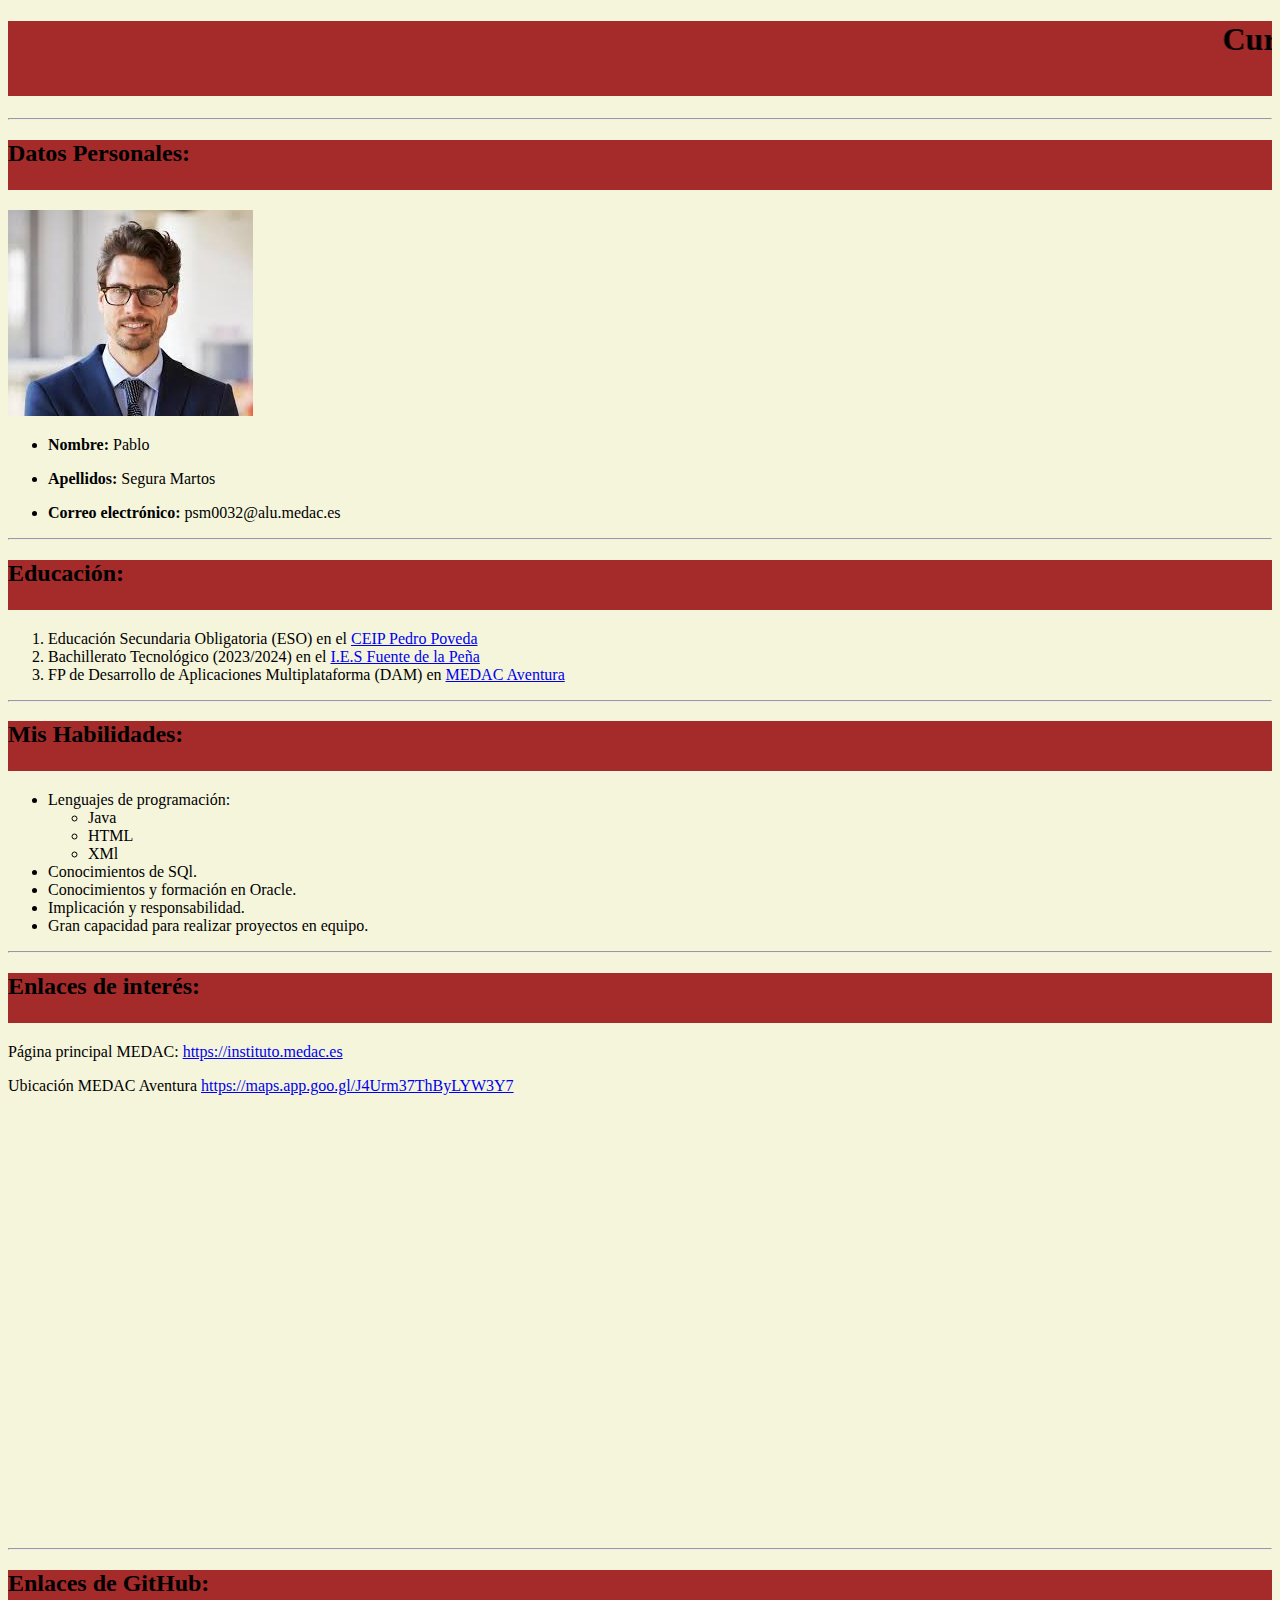
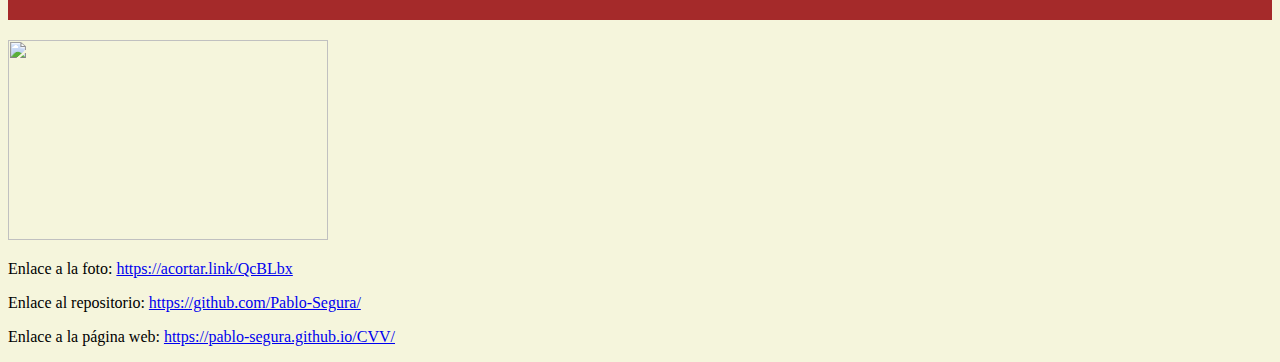
==== Curriculum/index.html @ e93ecfa3 "Update index.html" ====
<!DOCTYPE html>
<html lang="en">

<head>
    <meta charset="UTF-8">
    <meta name="viewport" content="width=device-width, initial-scale=1.0">
    <title>Curriculum</title>
    <link rel="stylesheet" href="css/style.css">
</head>

<body>
    <h1 class="titulo"><marquee>Curriculum Vitae de Pablo Segura Martos</marquee></h1>

    <hr>
    <div>
        <h2>Datos Personales:</h2><b></b>
        <p><img src="./img/fotocurriculum.jpg"></p>

        <ul>
            <li><b>Nombre:</b> Pablo</li>
        </ul>
        <ul>
            <li><b>Apellidos:</b> Segura Martos</li>
        </ul>
        <ul>
            <li><b>Correo electrónico:</b> psm0032@alu.medac.es
            </li>
        </ul>

    </div>
    <hr>
    <h2>Educación:</h2><b></b>

    <ol>
        <li>Educación Secundaria Obligatoria (ESO) en el <a href="https://colegiopedropoveda.org/" target="_blank">CEIP
                Pedro Poveda</a></li>

        <li>Bachillerato Tecnológico (2023/2024) en el <a href="https://www.iesfuente.com" target="_blank">I.E.S Fuente
                de la Peña</a></li>
        <li>FP de Desarrollo de Aplicaciones Multiplataforma (DAM) en <a href="https://medac.es/fp-jaen/calle-huelma-36"
                target="_blank">MEDAC Aventura</a></li>
    </ol>
    <hr>
    <h2>Mis Habilidades:</h2><b></b>
    <ul>
        <li>Lenguajes de programación: </li>
        <ul>
            <li>Java</li>
            <li>HTML</li>
            <li>XMl</li>
        </ul>
        <li>Conocimientos de SQl.</li>
        <li>Conocimientos y formación en Oracle.</li>
        <li>Implicación y responsabilidad. </li>
        <li>Gran capacidad para realizar proyectos en equipo.</li>
    </ul>

<hr>

<h2>Enlaces de interés:</h2><b></b>

<p>Página principal MEDAC: <a href="https://instituto.medac.es/" target="_blank">https://instituto.medac.es</a></p>
<p>Ubicación MEDAC Aventura <a href="https://maps.app.goo.gl/J4Urm37ThByLYW3Y7" target="_self">https://maps.app.goo.gl/J4Urm37ThByLYW3Y7</a></p>
<iframe src="https://www.google.com/maps/embed?pb=!1m18!1m12!1m3!1d3152.6557525460744!2d-3.788306224648951!3d37.798106610816575!2m3!1f0!2f0!3f0!3m2!1i1024!2i768!4f13.1!3m3!1m2!1s0xd6dd7dec3dd20ad%3A0x4fad82fdbe189c8!2sMEDAC%20Aventura%20Formaci%C3%B3n%20Profesional!5e0!3m2!1ses!2ses!4v1728897894815!5m2!1ses!2ses" width="500" height="425" style="border:0;" allowfullscreen="" loading="lazy" referrerpolicy="no-referrer-when-downgrade"></iframe>
<hr>
<h2>Enlaces de GitHub:</h2><b></b>
<p><img class="foto" src="/img/github.jpg"></p>
<p>Enlace a la foto: <a href="https://acortar.link/QcBLbx">https://acortar.link/QcBLbx</a></p>
<p>Enlace al repositorio: <a href="https://github.com/Pablo-Segura/" target="_blank">https://github.com/Pablo-Segura/</a></p>
<p>Enlace a la página web: <a href="https://pablo-segura.github.io/CVV/">https://pablo-segura.github.io/CVV/</a> </p>

</body>

</html>
---- Curriculum/css/style.css ----
.titulo{
    background-color: brown;
    height: 75px;
}
h2{
    background-color: brown;
    height: 50px;

}
body{
    background-color: beige;
}
.foto{
    width: 320px;
    height: 200px;
}
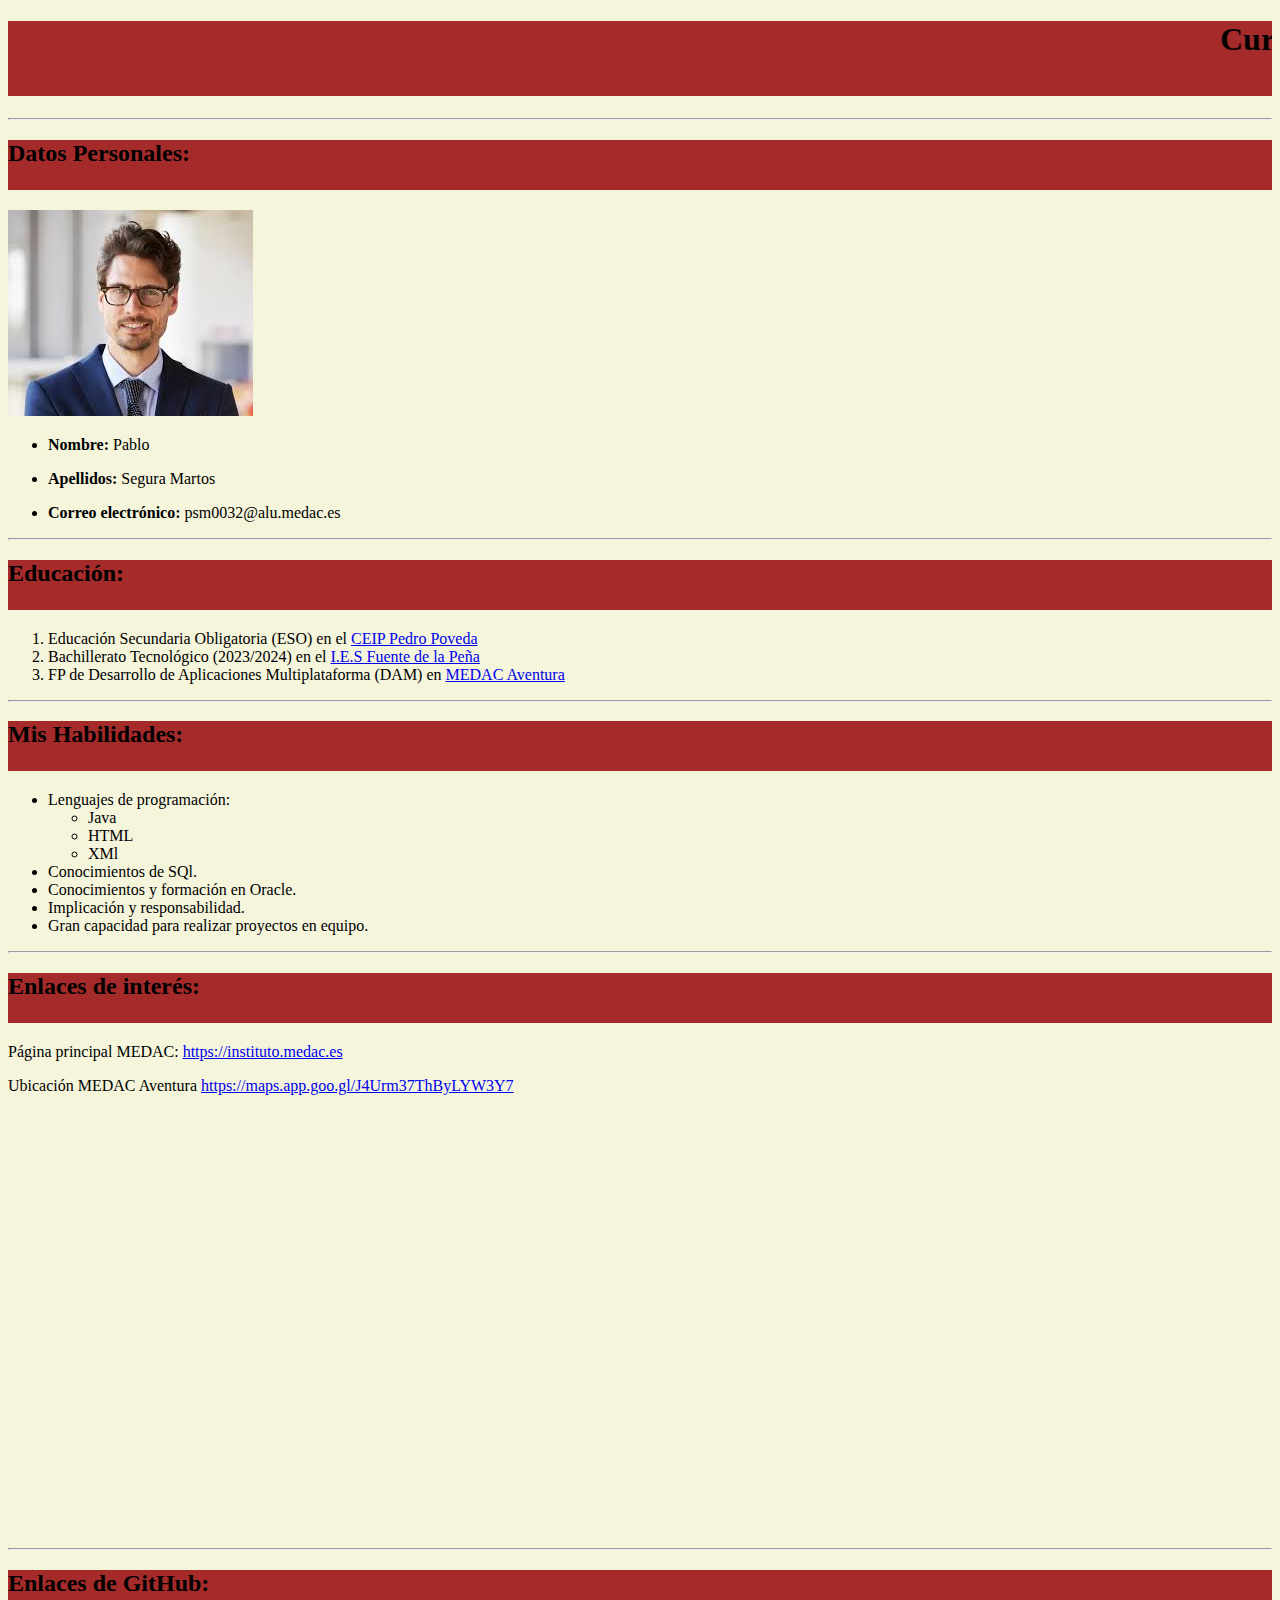
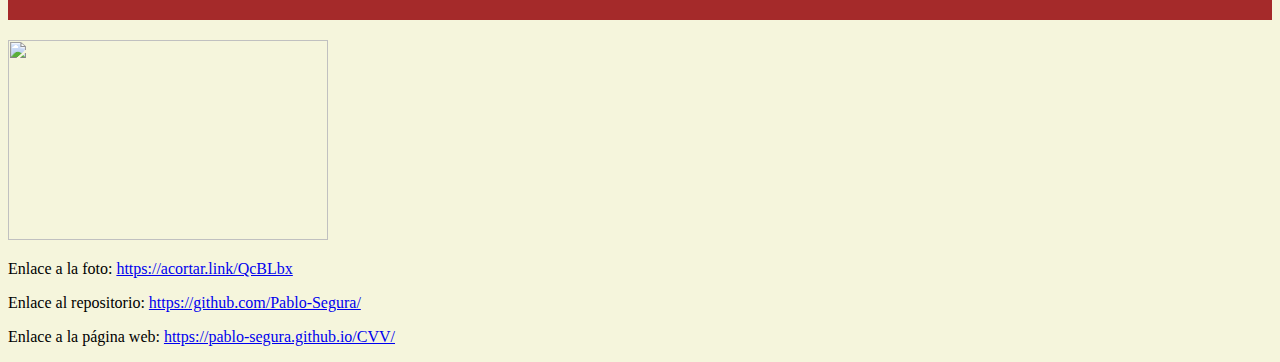
==== commit f5355696: "Update index.html" ====
--- a/Curriculum/index.html
+++ b/Curriculum/index.html
@@ -14,7 +14,7 @@
     <hr>
     <div>
         <h2>Datos Personales:</h2><b></b>
-        <p><img src="./img/fotocurriculum.jpg"></p>
+        <p><img src="img/fotocurriculum.jpg"></p>
 
         <ul>
             <li><b>Nombre:</b> Pablo</li>
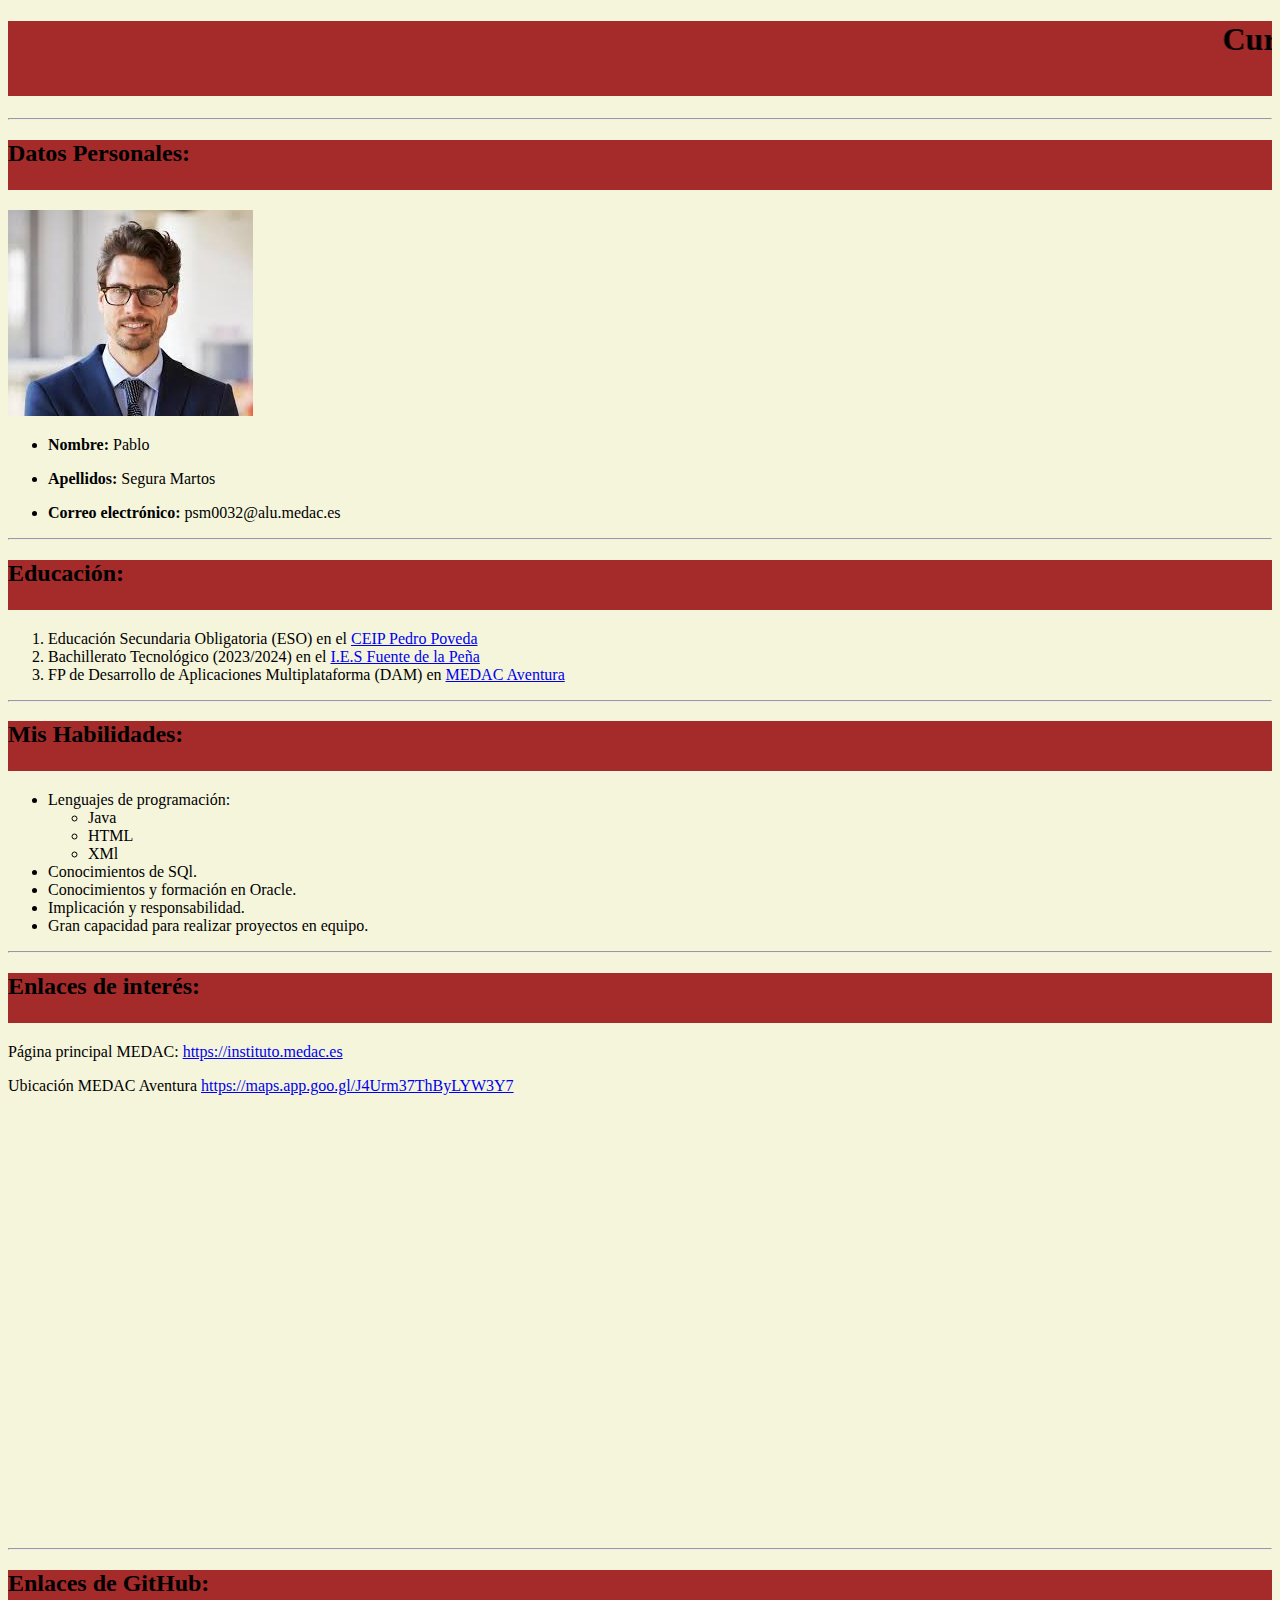
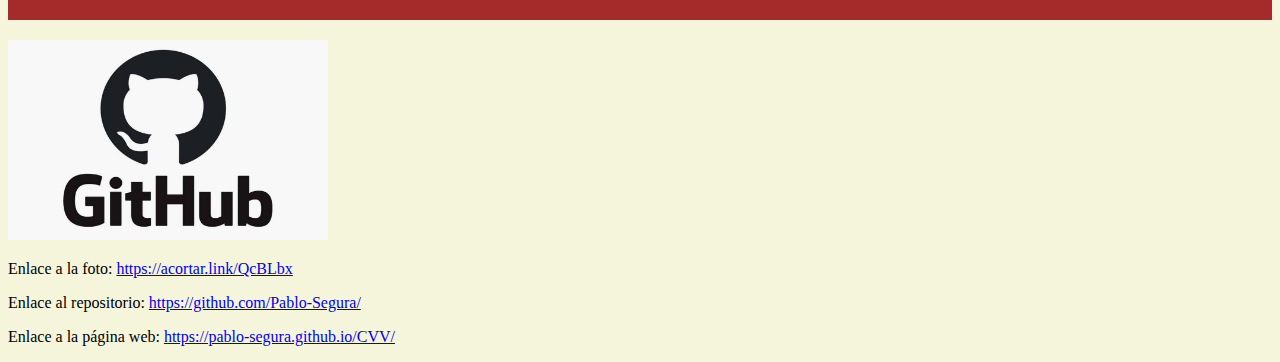
==== commit 10b26396: "Update index.html" ====
--- a/Curriculum/index.html
+++ b/Curriculum/index.html
@@ -64,7 +64,7 @@
 <iframe src="https://www.google.com/maps/embed?pb=!1m18!1m12!1m3!1d3152.6557525460744!2d-3.788306224648951!3d37.798106610816575!2m3!1f0!2f0!3f0!3m2!1i1024!2i768!4f13.1!3m3!1m2!1s0xd6dd7dec3dd20ad%3A0x4fad82fdbe189c8!2sMEDAC%20Aventura%20Formaci%C3%B3n%20Profesional!5e0!3m2!1ses!2ses!4v1728897894815!5m2!1ses!2ses" width="500" height="425" style="border:0;" allowfullscreen="" loading="lazy" referrerpolicy="no-referrer-when-downgrade"></iframe>
 <hr>
 <h2>Enlaces de GitHub:</h2><b></b>
-<p><img class="foto" src="/img/github.jpg"></p>
+<p><img class="foto" src="img/github.jpg"></p>
 <p>Enlace a la foto: <a href="https://acortar.link/QcBLbx">https://acortar.link/QcBLbx</a></p>
 <p>Enlace al repositorio: <a href="https://github.com/Pablo-Segura/" target="_blank">https://github.com/Pablo-Segura/</a></p>
 <p>Enlace a la página web: <a href="https://pablo-segura.github.io/CVV/">https://pablo-segura.github.io/CVV/</a> </p>
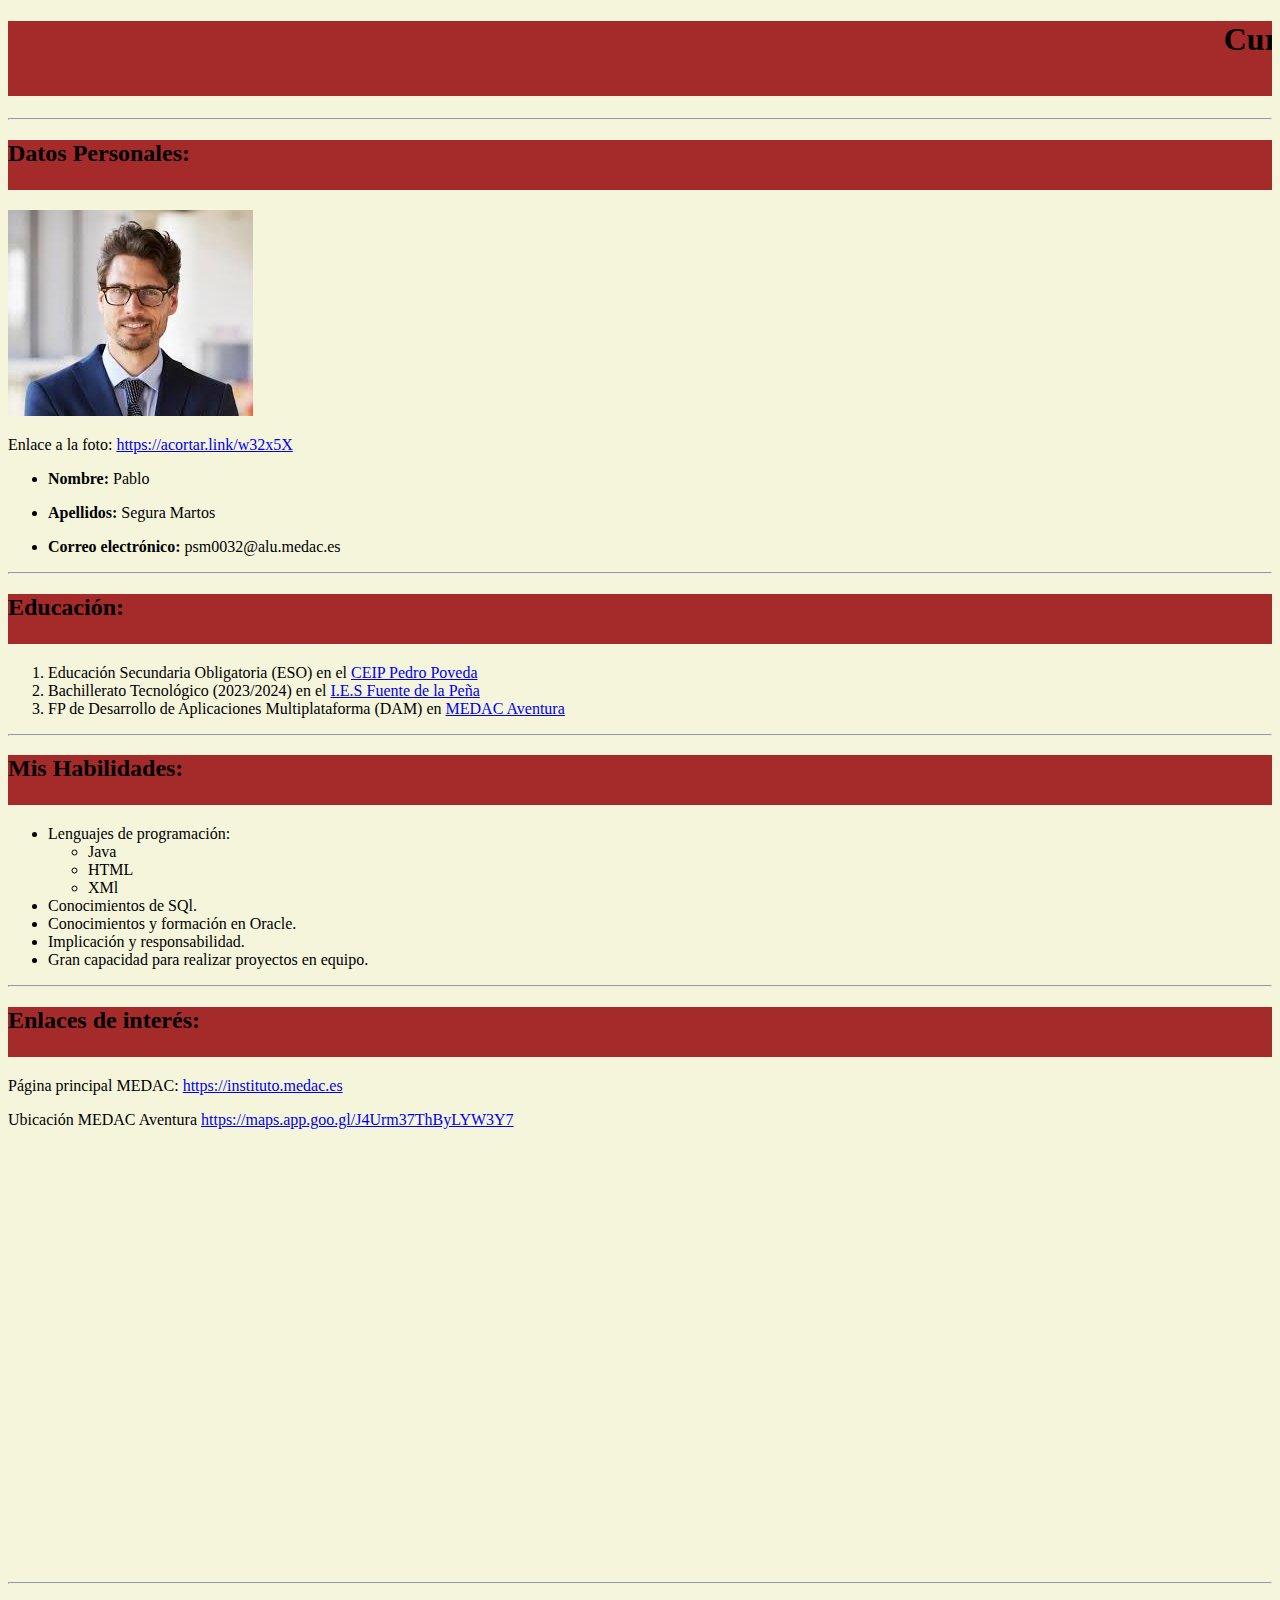
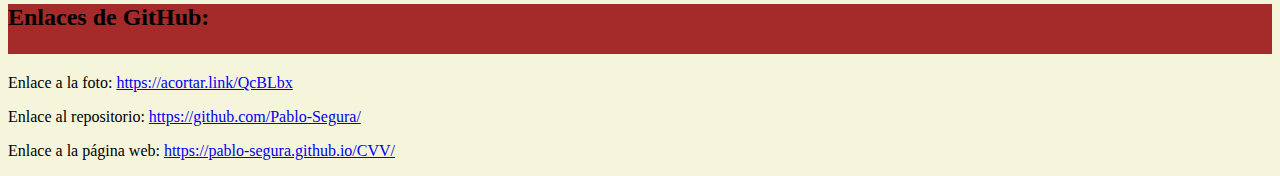
==== commit 2f7284bf: "Update index.html" ====
--- a/Curriculum/index.html
+++ b/Curriculum/index.html
@@ -15,6 +15,7 @@
     <div>
         <h2>Datos Personales:</h2><b></b>
         <p><img src="img/fotocurriculum.jpg"></p>
+        <p>Enlace a la foto: <a href="https://acortar.link/w32x5X" target="_blank">https://acortar.link/w32x5X </a></p>
 
         <ul>
             <li><b>Nombre:</b> Pablo</li>
@@ -64,7 +65,6 @@
 <iframe src="https://www.google.com/maps/embed?pb=!1m18!1m12!1m3!1d3152.6557525460744!2d-3.788306224648951!3d37.798106610816575!2m3!1f0!2f0!3f0!3m2!1i1024!2i768!4f13.1!3m3!1m2!1s0xd6dd7dec3dd20ad%3A0x4fad82fdbe189c8!2sMEDAC%20Aventura%20Formaci%C3%B3n%20Profesional!5e0!3m2!1ses!2ses!4v1728897894815!5m2!1ses!2ses" width="500" height="425" style="border:0;" allowfullscreen="" loading="lazy" referrerpolicy="no-referrer-when-downgrade"></iframe>
 <hr>
 <h2>Enlaces de GitHub:</h2><b></b>
-<p><img class="foto" src="img/github.jpg"></p>
 <p>Enlace a la foto: <a href="https://acortar.link/QcBLbx">https://acortar.link/QcBLbx</a></p>
 <p>Enlace al repositorio: <a href="https://github.com/Pablo-Segura/" target="_blank">https://github.com/Pablo-Segura/</a></p>
 <p>Enlace a la página web: <a href="https://pablo-segura.github.io/CVV/">https://pablo-segura.github.io/CVV/</a> </p>
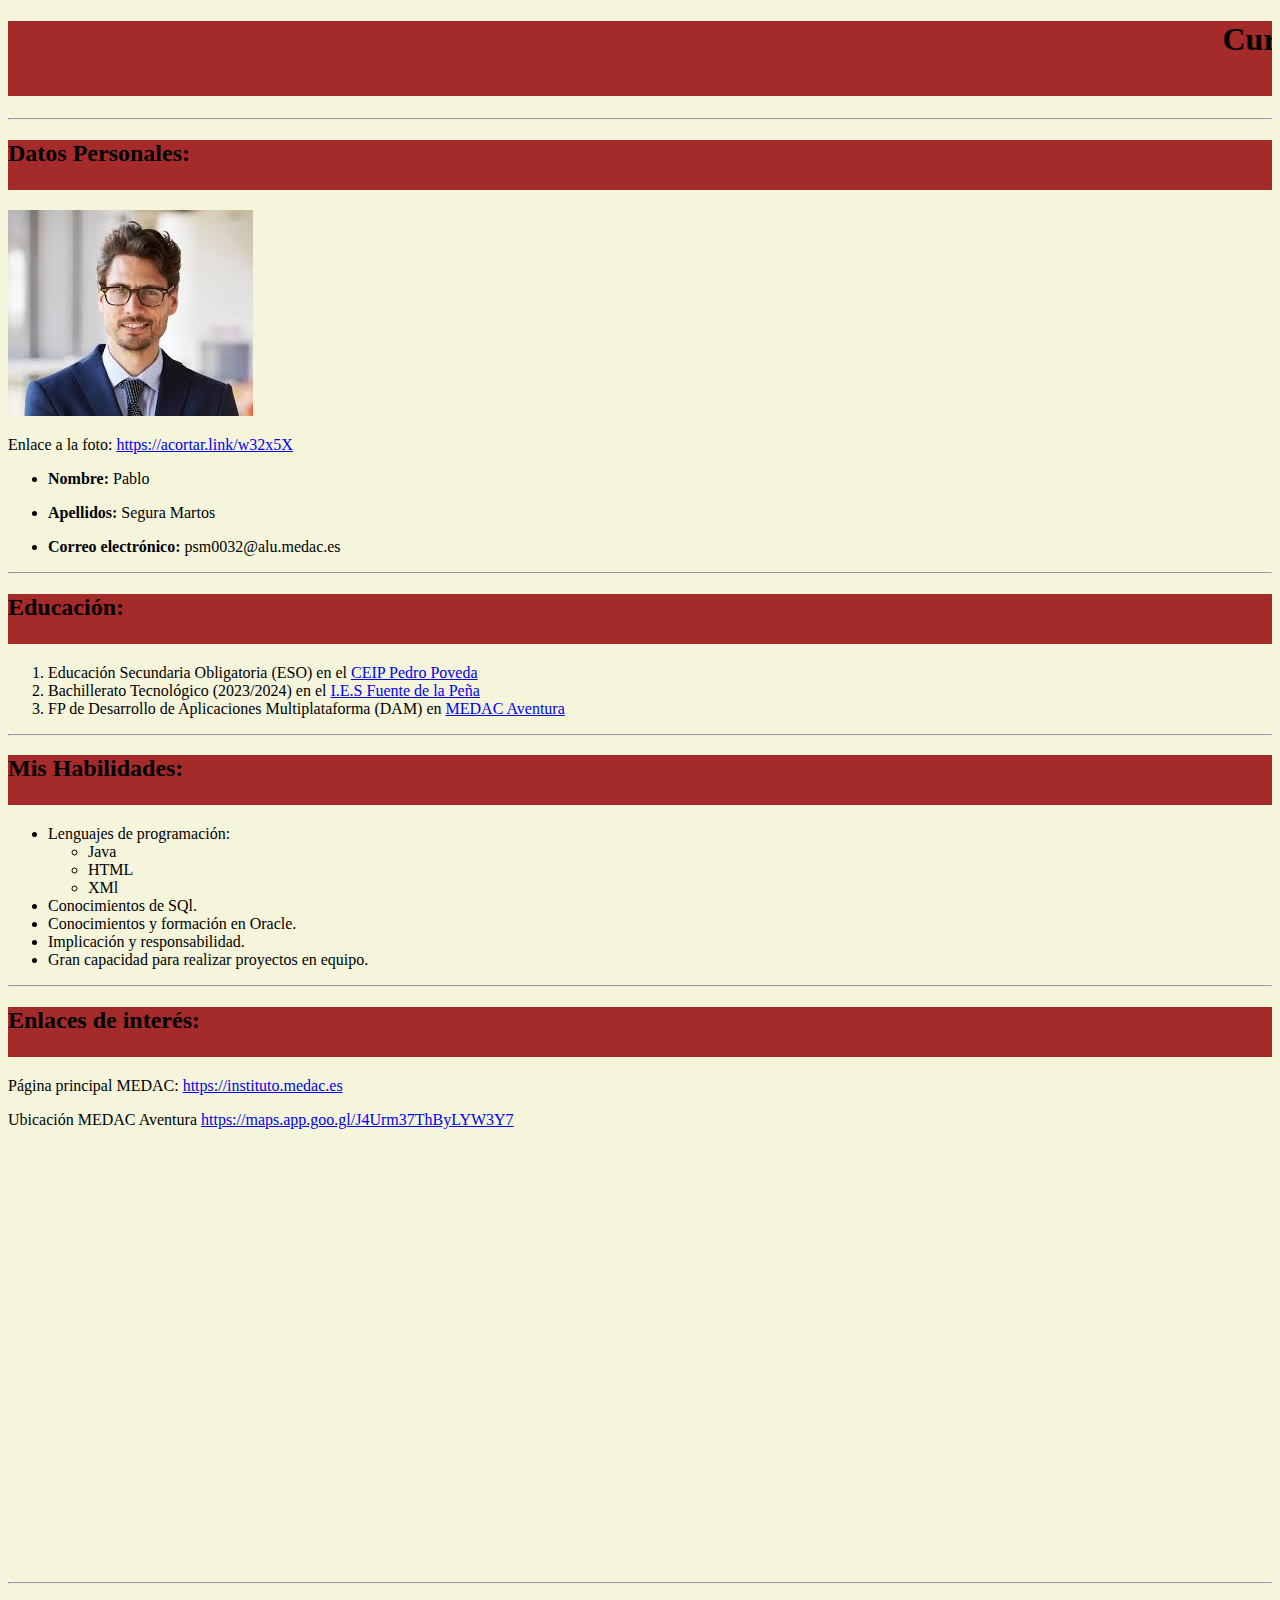
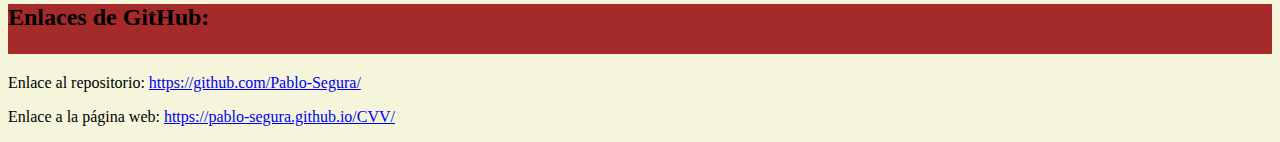
==== commit 192649cf: "Update index.html" ====
--- a/Curriculum/index.html
+++ b/Curriculum/index.html
@@ -65,7 +65,6 @@
 <iframe src="https://www.google.com/maps/embed?pb=!1m18!1m12!1m3!1d3152.6557525460744!2d-3.788306224648951!3d37.798106610816575!2m3!1f0!2f0!3f0!3m2!1i1024!2i768!4f13.1!3m3!1m2!1s0xd6dd7dec3dd20ad%3A0x4fad82fdbe189c8!2sMEDAC%20Aventura%20Formaci%C3%B3n%20Profesional!5e0!3m2!1ses!2ses!4v1728897894815!5m2!1ses!2ses" width="500" height="425" style="border:0;" allowfullscreen="" loading="lazy" referrerpolicy="no-referrer-when-downgrade"></iframe>
 <hr>
 <h2>Enlaces de GitHub:</h2><b></b>
-<p>Enlace a la foto: <a href="https://acortar.link/QcBLbx">https://acortar.link/QcBLbx</a></p>
 <p>Enlace al repositorio: <a href="https://github.com/Pablo-Segura/" target="_blank">https://github.com/Pablo-Segura/</a></p>
 <p>Enlace a la página web: <a href="https://pablo-segura.github.io/CVV/">https://pablo-segura.github.io/CVV/</a> </p>
 
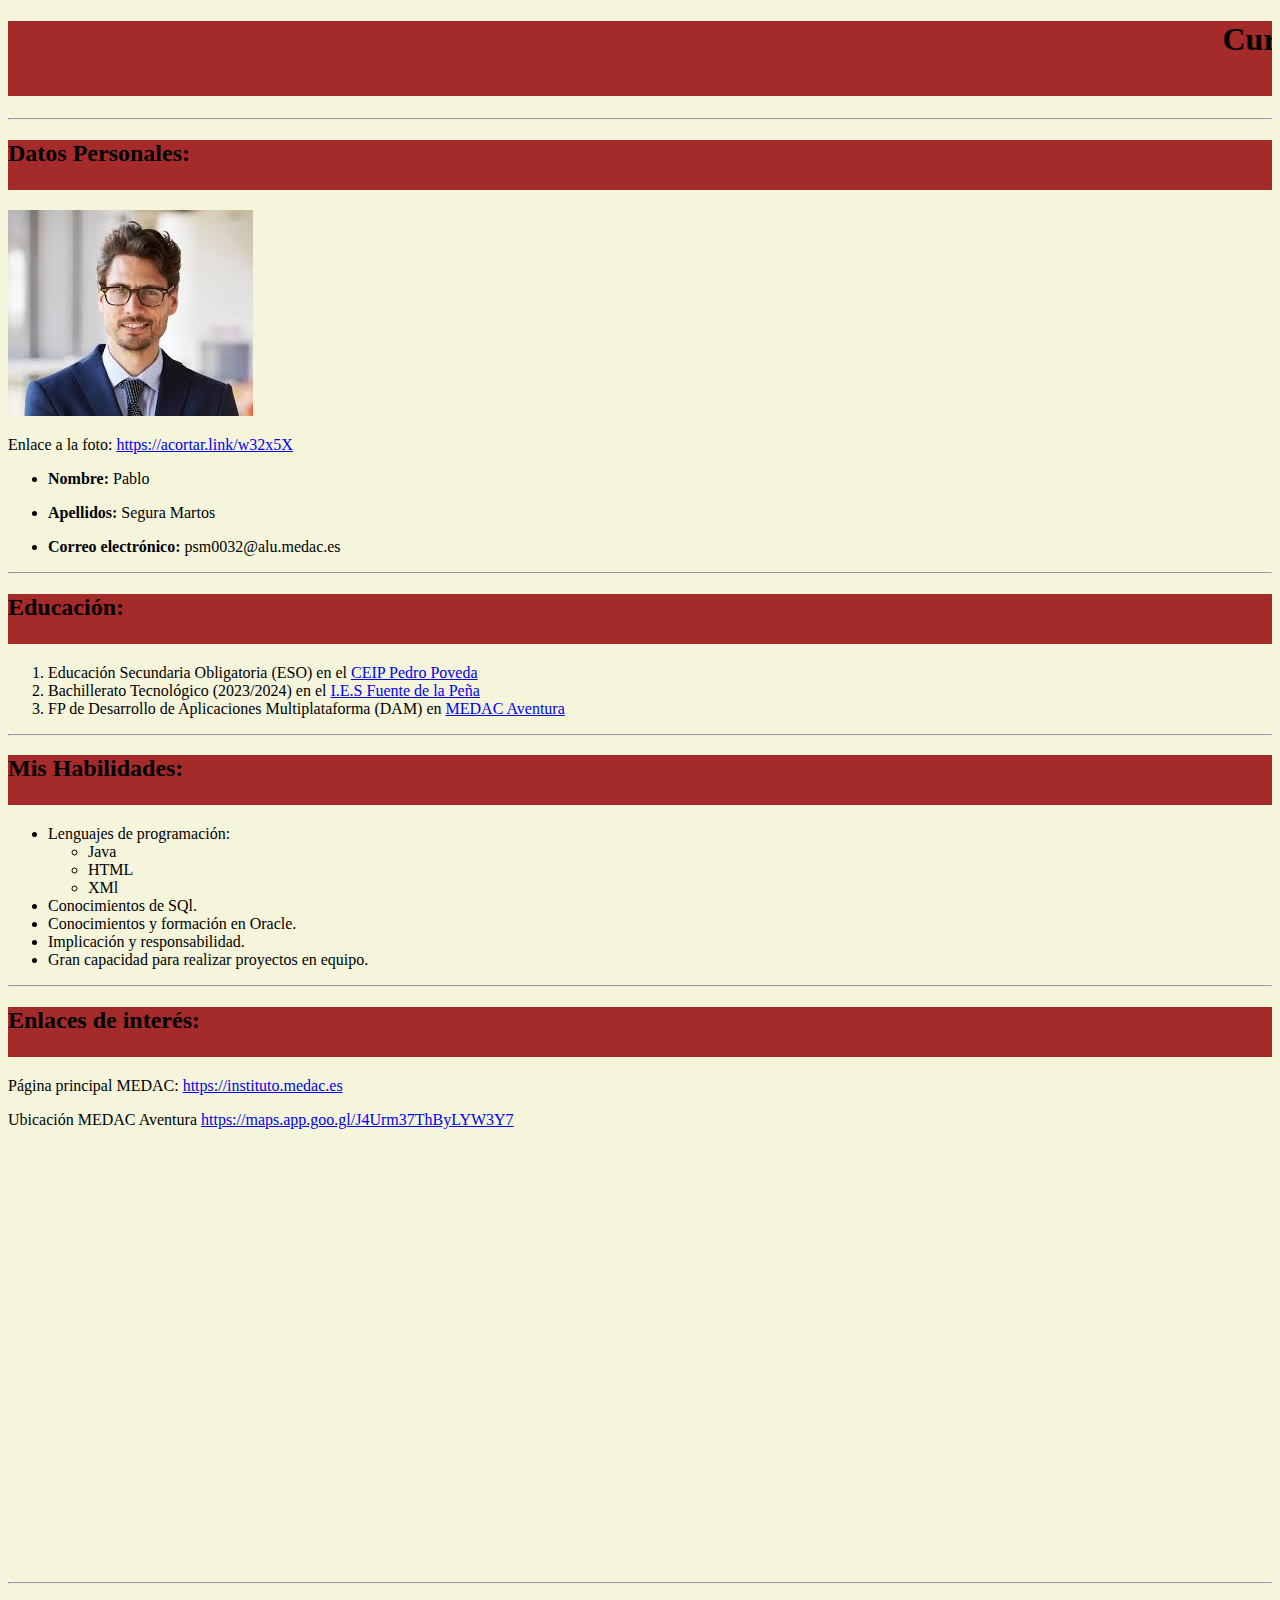
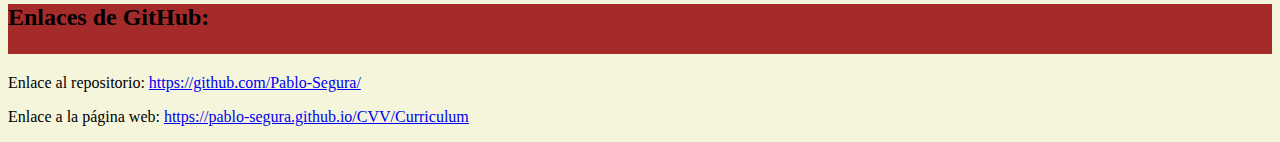
==== commit d351ab70: "Update index.html" ====
--- a/Curriculum/index.html
+++ b/Curriculum/index.html
@@ -66,7 +66,7 @@
 <hr>
 <h2>Enlaces de GitHub:</h2><b></b>
 <p>Enlace al repositorio: <a href="https://github.com/Pablo-Segura/" target="_blank">https://github.com/Pablo-Segura/</a></p>
-<p>Enlace a la página web: <a href="https://pablo-segura.github.io/CVV/">https://pablo-segura.github.io/CVV/</a> </p>
+<p>Enlace a la página web: <a href="https://pablo-segura.github.io/CVV/Curriculum">https://pablo-segura.github.io/CVV/Curriculum</a> </p>
 
 </body>
 
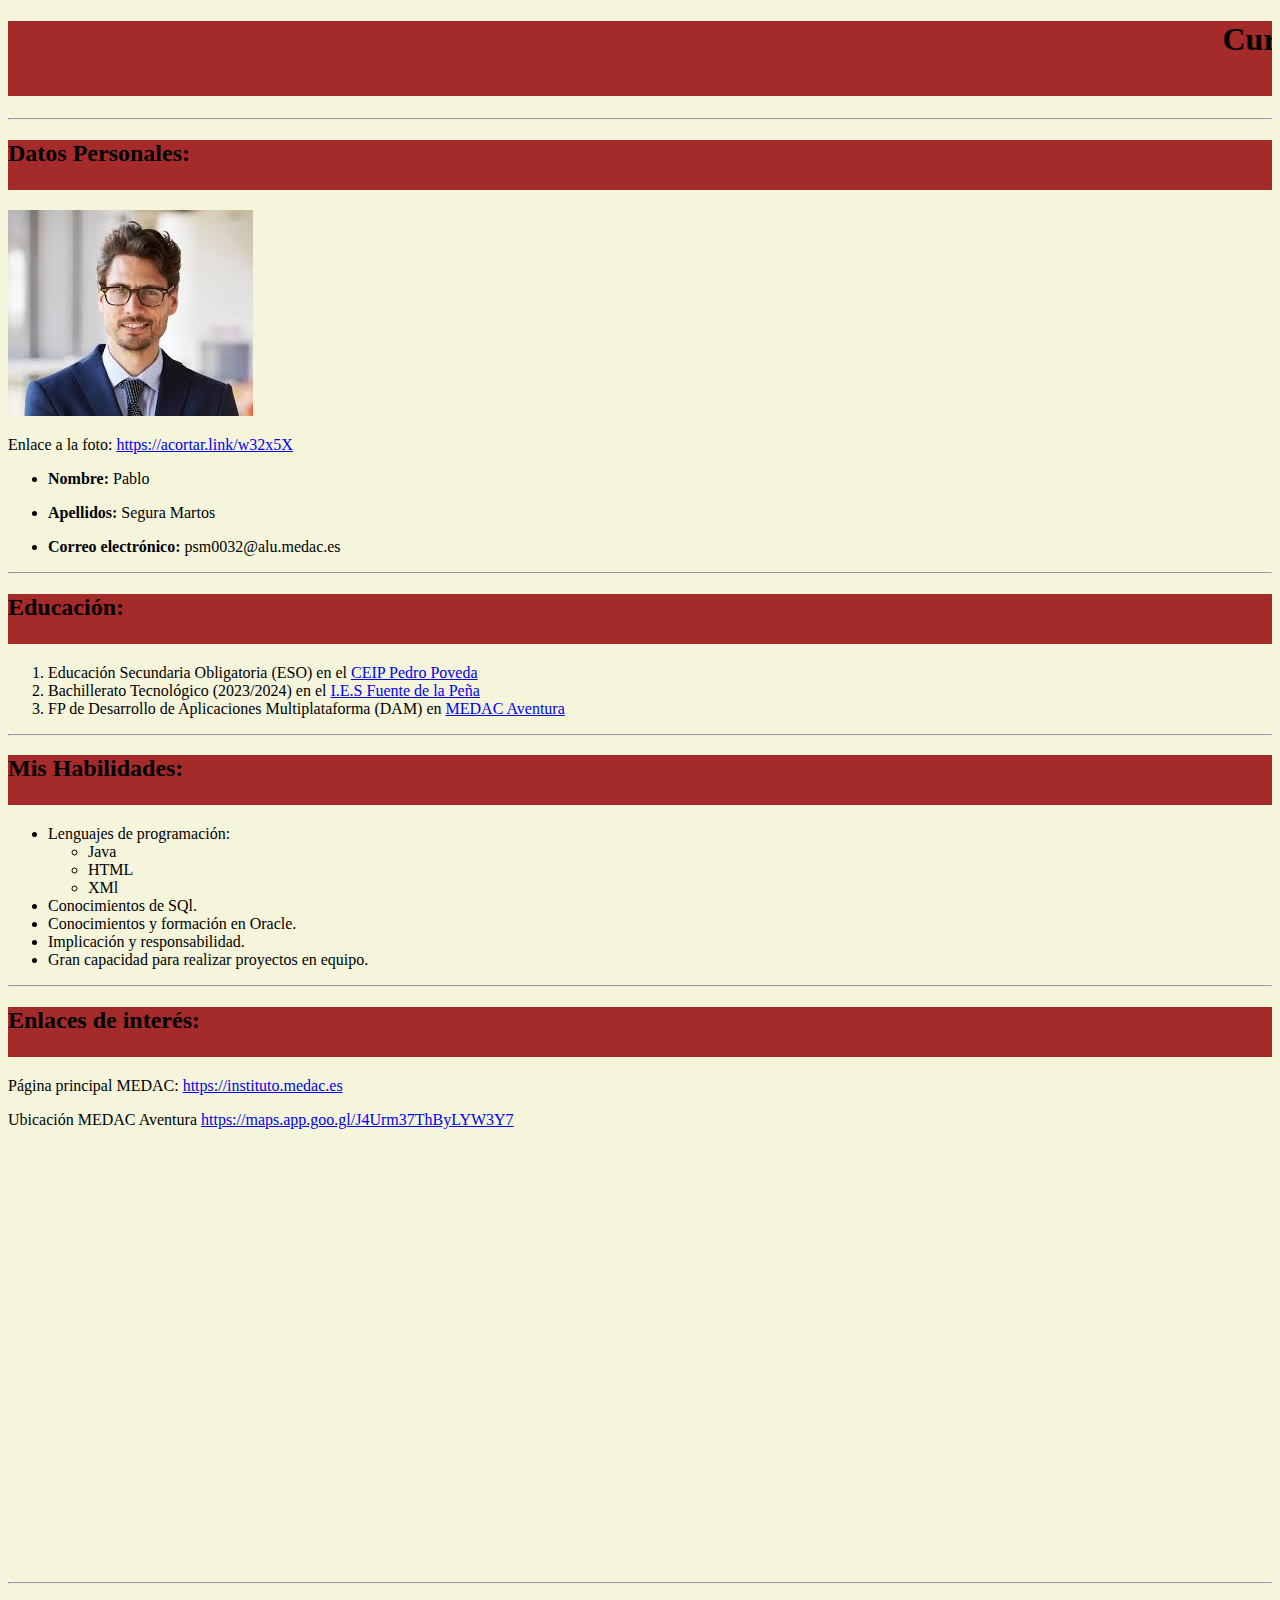
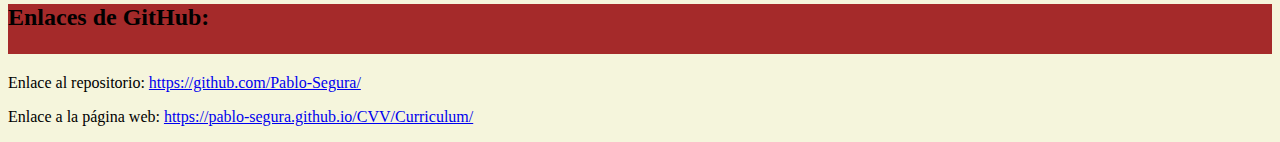
==== commit 4a36908c: "Update index.html" ====
--- a/Curriculum/index.html
+++ b/Curriculum/index.html
@@ -66,7 +66,7 @@
 <hr>
 <h2>Enlaces de GitHub:</h2><b></b>
 <p>Enlace al repositorio: <a href="https://github.com/Pablo-Segura/" target="_blank">https://github.com/Pablo-Segura/</a></p>
-<p>Enlace a la página web: <a href="https://pablo-segura.github.io/CVV/Curriculum">https://pablo-segura.github.io/CVV/Curriculum</a> </p>
+<p>Enlace a la página web: <a href="https://pablo-segura.github.io/CVV/Curriculum/">https://pablo-segura.github.io/CVV/Curriculum/</a> </p>
 
 </body>
 
